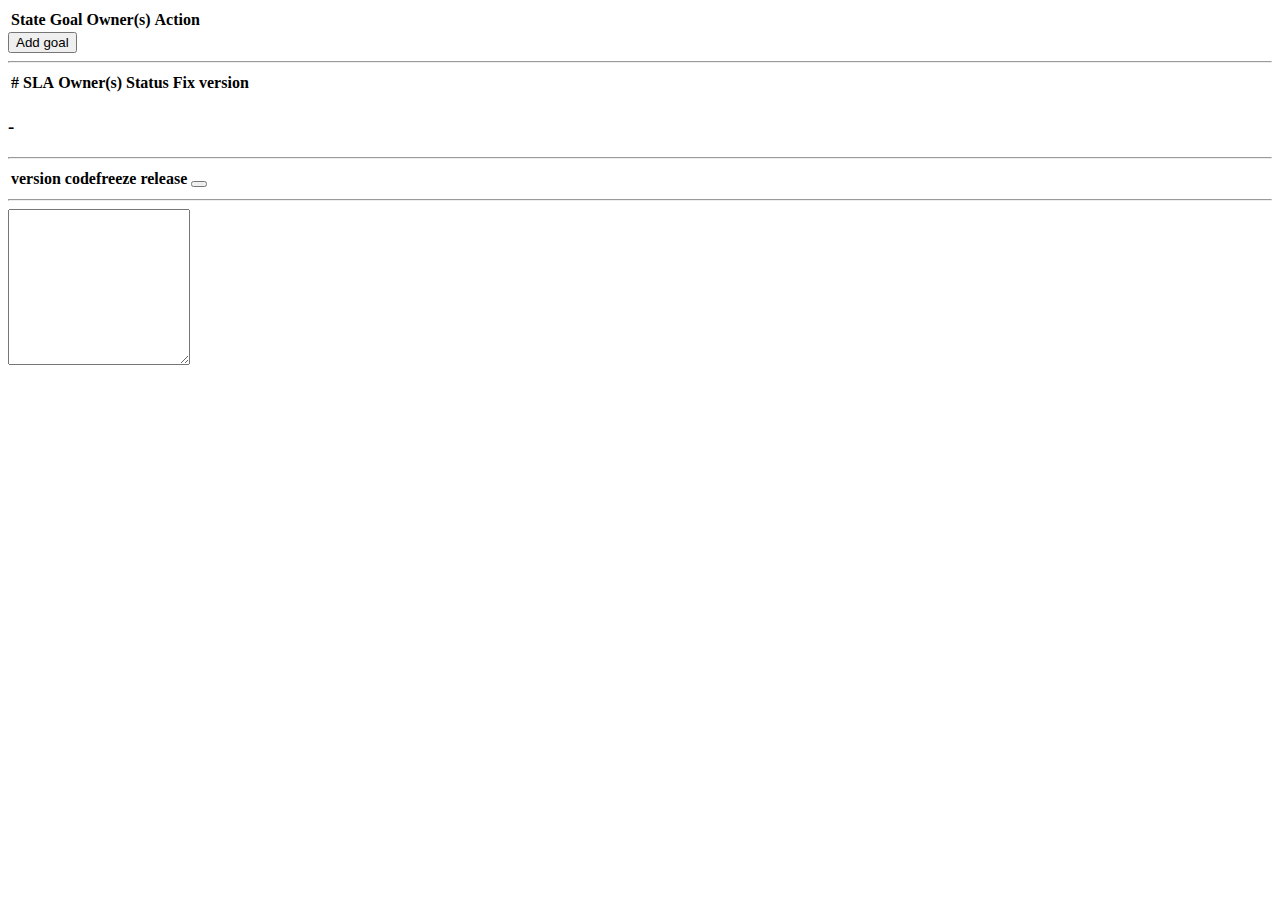
==== src/main/resources/static/index.html @ 190e177f "removed thymeleaf" ====
<!DOCTYPE html>
<html lang="en">
<head>
    <meta charset="utf-8"/>
    <meta http-equiv="X-UA-Compatible" content="IE=edge"/>
    <meta name="viewport" content="width=device-width, initial-scale=1"/>
    <meta name="description" content="Sprint board application"/>
    <meta name="author" content="Michal Vala"/>

    <title>Sprintboard</title>

    <!-- Bootstrap Core CSS -->
    <link href="/css/bootstrap.min.css" rel="stylesheet" type="text/css"/>
    <link href="/css/bootstrap-theme.min.css" rel="stylesheet" type="text/css"/>
    <link href="/css/style.css" rel="stylesheet" type="text/css"/>
    <link href="/webjars/bootstrap-datepicker/1.4.0/css/bootstrap-datepicker.min.css" rel="stylesheet" type="text/css"/>

</head>
<body class="height-100">
<div class="container-fluid height-100 content">
    <div class="col-lg-9">
        <div class="row">
            <form id="goalsForm">
                <table class="table table-striped" id="goalsTable">
                    <thead>
                    <tr>
                        <th class="col-lg-1">State</th>
                        <th class="col-lg-8">Goal</th>
                        <th class="col-lg-2">Owner(s)</th>
                        <th class="col-lg-1">Action</th>
                    </tr>
                    </thead>
                    <tbody>
                    </tbody>
                </table>
            </form>
            <button type="button" class="btn btn-success" id="addGoal">
                <span class="glyphicon glyphicon-plus" aria-hidden="true"></span>
                Add goal
            </button>
        </div>
        <hr/>
        <div class="row">
            <form id="slaForm">
                <table class="table table-striped" id="slaTable">
                    <thead>
                    <tr>
                        <th class="col-lg-1">#</th>
                        <th class="col-lg-6">SLA</th>
                        <th class="col-lg-2">Owner(s)</th>
                        <th class="col-lg-1">Status</th>
                        <th class="col-lg-2">Fix version</th>
                    </tr>
                    </thead>
                    <tbody>
                    </tbody>
                </table>
            </form>
        </div>
    </div>
    <div class="col-lg-3 rightPanel height-100">
        <div clas="row">
            <h2 id="team-name" data-type="text" data-pk="1" data-title="Team name"></h2>
            <h1 id="sprint-name"></h1>
            <h3>
                <span id="sprintFrom"></span> -
                <span id="sprintTo"></span>
            </h3>
        </div>
        <hr/>
        <div class="row">
            <div class="col-lg-12">
                <form id="releaseForm">
                    <table class="table table-striped" id="releaseTable">
                        <thead>
                        <tr>
                            <th class="col-lg-3">version</th>
                            <th class="col-lg-4">codefreeze</th>
                            <th class="col-lg-4">release</th>
                            <th class="col-lg-1">
                                <button type="button" class="btn btn-xs btn-success" id="addReleaseRow">
                                    <span class="glyphicon glyphicon-plus" aria-hidden="true"></span>
                                </button>
                            </th>
                        </tr>
                        </thead>
                        <tbody>
                        </tbody>
                    </table>
                </form>
            </div>
        </div>
        <hr/>
        <div class="row">
            <div class="col-lg-12">
                <textarea class="col-lg-12" rows="10" id="noteboard"></textarea>
            </div>
        </div>
    </div>
</div>
<script src="/webjars/jquery/2.1.4/jquery.min.js"></script>
<script src="/js/bootstrap.min.js"></script>
<script src="/webjars/jquery_jeditable/1.7.3/jquery.jeditable.js"></script>
<script src="/webjars/bootstrap-datepicker/1.4.0/js/bootstrap-datepicker.min.js"></script>
<script src="/js/release.js"></script>
<script src="/js/goals.js"></script>
<script src="/js/sla.js"></script>
<script src="/js/sprint.js"></script>
<script src="/js/app.js"></script>
</body>
</html>
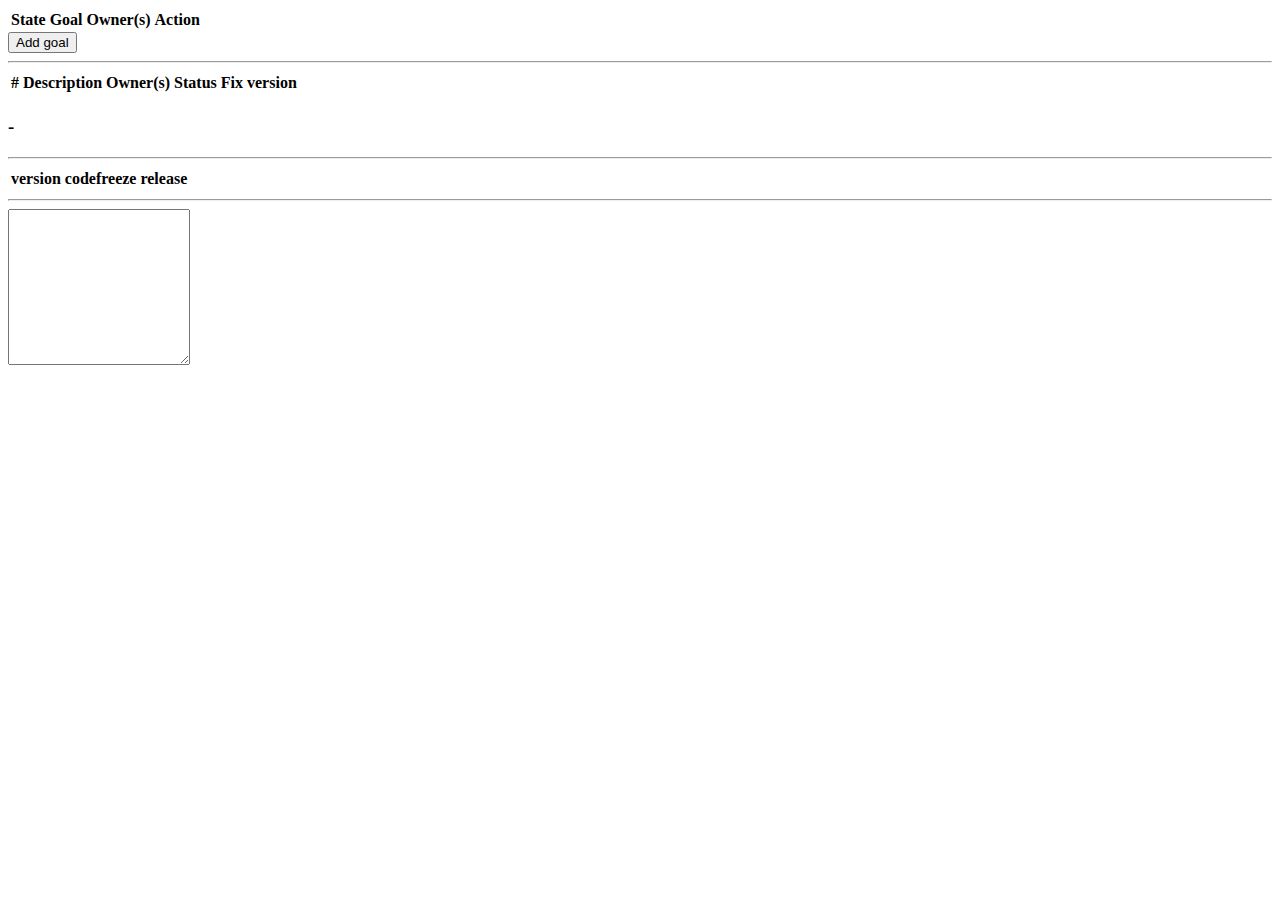
==== commit 99f63c1a: "releases loaded from jira, links to issues" ====
--- a/src/main/resources/static/index.html
+++ b/src/main/resources/static/index.html
@@ -46,7 +46,7 @@
                     <thead>
                     <tr>
                         <th class="col-lg-1">#</th>
-                        <th class="col-lg-6">SLA</th>
+                        <th class="col-lg-6">Description</th>
                         <th class="col-lg-2">Owner(s)</th>
                         <th class="col-lg-1">Status</th>
                         <th class="col-lg-2">Fix version</th>
@@ -74,14 +74,9 @@
                     <table class="table table-striped" id="releaseTable">
                         <thead>
                         <tr>
-                            <th class="col-lg-3">version</th>
+                            <th class="col-lg-4">version</th>
                             <th class="col-lg-4">codefreeze</th>
                             <th class="col-lg-4">release</th>
-                            <th class="col-lg-1">
-                                <button type="button" class="btn btn-xs btn-success" id="addReleaseRow">
-                                    <span class="glyphicon glyphicon-plus" aria-hidden="true"></span>
-                                </button>
-                            </th>
                         </tr>
                         </thead>
                         <tbody>
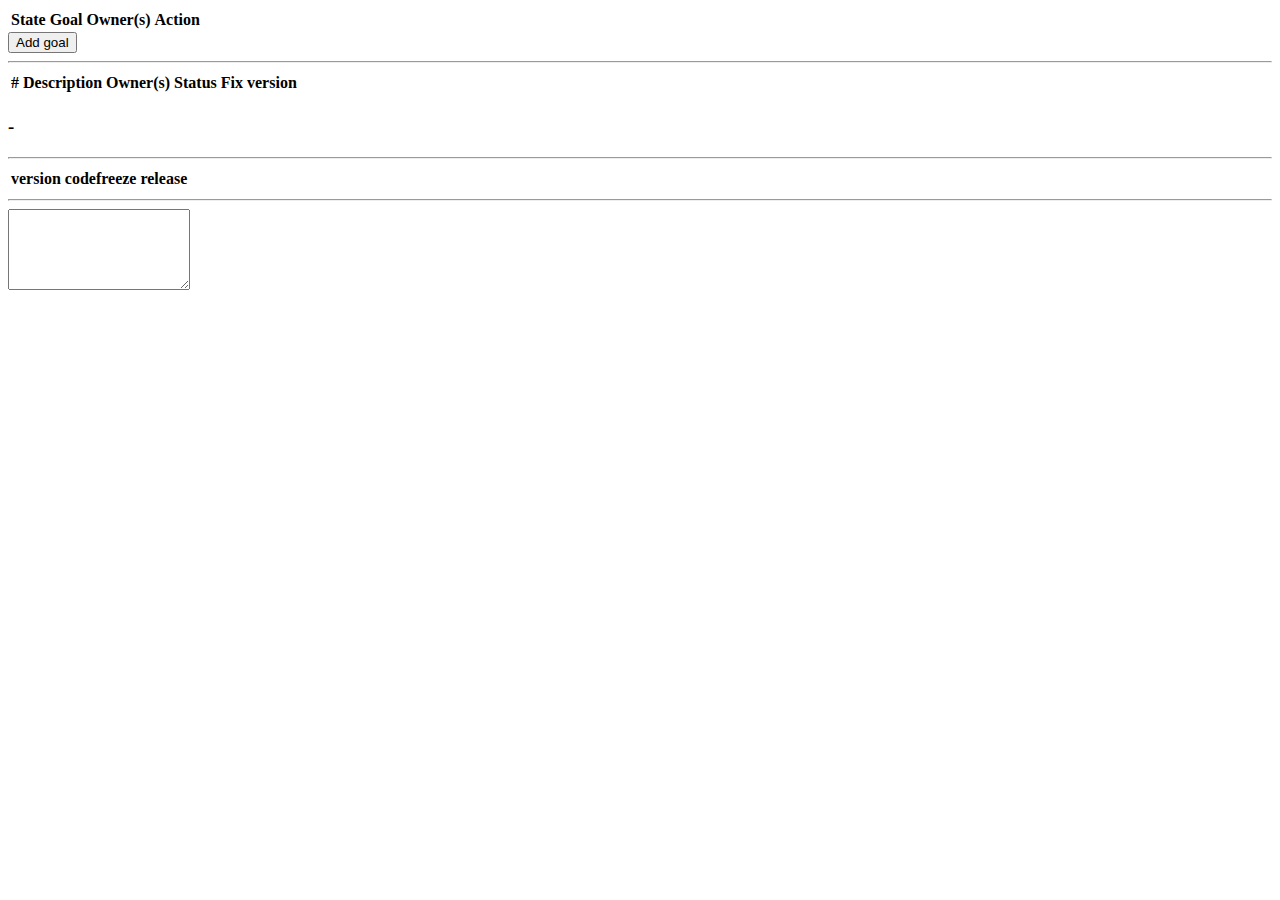
==== commit 32d3e2dd: "date regex tests" ====
--- a/src/main/resources/static/index.html
+++ b/src/main/resources/static/index.html
@@ -88,7 +88,7 @@
         <hr/>
         <div class="row">
             <div class="col-lg-12">
-                <textarea class="col-lg-12" rows="10" id="noteboard"></textarea>
+                <textarea class="col-lg-12" rows="5" id="noteboard"></textarea>
             </div>
         </div>
     </div>
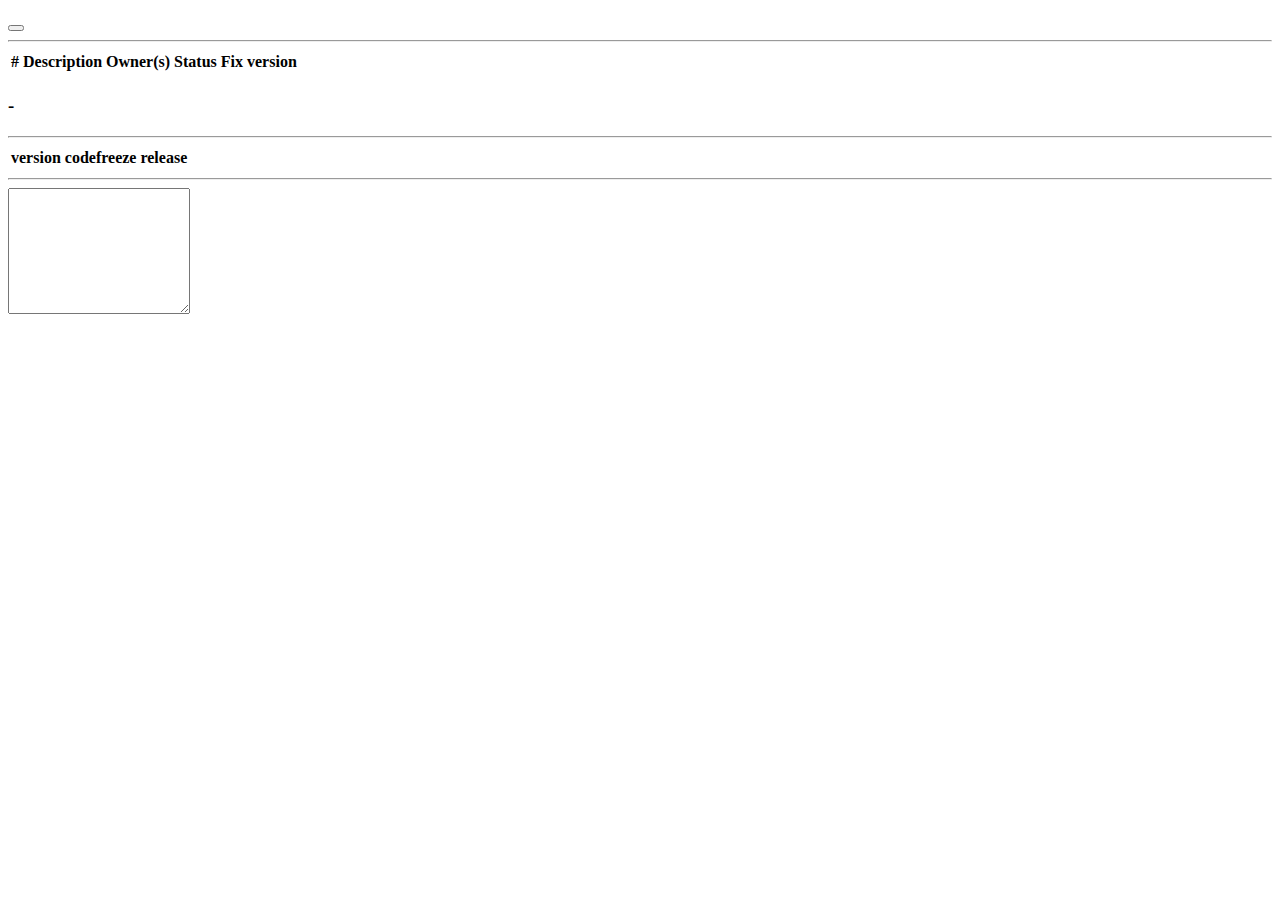
==== commit ce10ea31: "styles up" ====
--- a/src/main/resources/static/index.html
+++ b/src/main/resources/static/index.html
@@ -19,15 +19,15 @@
 <body class="height-100">
 <div class="container-fluid height-100 content">
     <div class="col-lg-9">
-        <div class="row">
+        <div class="row goalsRow">
             <form id="goalsForm">
-                <table class="table table-striped" id="goalsTable">
+                <table class="table" id="goalsTable">
                     <thead>
                     <tr>
-                        <th class="col-lg-1">State</th>
-                        <th class="col-lg-8">Goal</th>
-                        <th class="col-lg-2">Owner(s)</th>
-                        <th class="col-lg-1">Action</th>
+                        <th></th>
+                        <th class="col-lg-10"></th>
+                        <th class="col-lg-2"></th>
+                        <th></th>
                     </tr>
                     </thead>
                     <tbody>
@@ -36,7 +36,6 @@
             </form>
             <button type="button" class="btn btn-success" id="addGoal">
                 <span class="glyphicon glyphicon-plus" aria-hidden="true"></span>
-                Add goal
             </button>
         </div>
         <hr/>
@@ -71,7 +70,7 @@
         <div class="row">
             <div class="col-lg-12">
                 <form id="releaseForm">
-                    <table class="table table-striped" id="releaseTable">
+                    <table class="table" id="releaseTable">
                         <thead>
                         <tr>
                             <th class="col-lg-4">version</th>
@@ -88,7 +87,7 @@
         <hr/>
         <div class="row">
             <div class="col-lg-12">
-                <textarea class="col-lg-12" rows="5" id="noteboard"></textarea>
+                <textarea class="col-lg-12" rows="8" id="noteboard"></textarea>
             </div>
         </div>
     </div>
